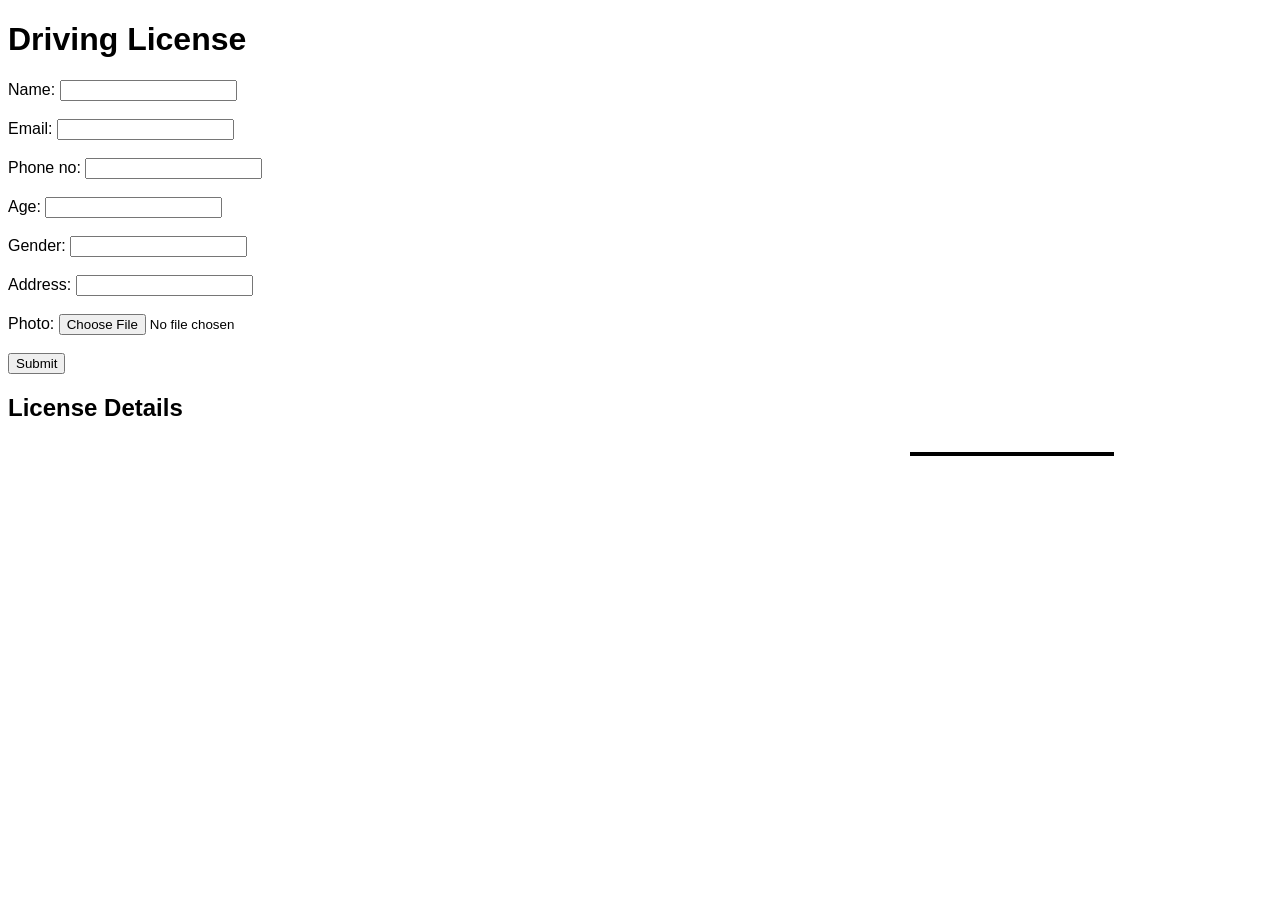
==== html-css/form.html @ 86f64d32 "css layouts" ====
<!DOCTYPE html>
<html lang="en">
<head>
    <title>Responsive Form</title>
    <link rel="stylesheet" href="form.css">
</head>
<body>

<h1>Driving License</h1>

<!-- FORM -->
<form id="details">
    <label>Name:</label>
    <input type="text" id="name" required><br><br>

    <label>Email:</label>
    <input type="email" id="mail" required><br><br>

    <label>Phone no:</label>
    <input type="number" id="phone" required><br><br>

    <label>Age:</label>
    <input type="number" id="age" required><br><br>

    <label>Gender:</label>
    <input type="text" id="gender" required><br><br>

    <label>Address:</label>
    <input type="text" id="address" required><br><br>

    <label>Photo:</label>
    <input type="file" id="image" accept="image/*" required><br><br>

    <button type="submit">Submit</button>
</form>

<!-- RESULT SECTION -->
<h2>License Details</h2>

<div class="result-container">

    <!-- LEFT SIDE -->
    <div class="details">
        <p id="p1"></p>
        <p id="p2"></p>
        <p id="p3"></p>
        <p id="p4"></p>
        <p id="p5"></p>
        <p id="p6"></p>
    </div>

    <!-- RIGHT SIDE -->
    <div class="photo">
        <img id="dp" width="200px">
    </div>

</div>

<script src="form.js"></script>

</body>
</html>
---- html-css/form.css ----
body {
    font-family: Arial;
}

/* RESULT LAYOUT */
.result-container {
    display: flex;
    align-items: flex-start;
    gap: 20px; /* controls space between text and image */
    margin-left: 20px;
}

/* LEFT SIDE TEXT */
.details {
    width: 60%;
    font-size: 18px;
}

/* RIGHT SIDE IMAGE */
.photo {
    width: 35%;
    text-align: center;
}

.photo img {
    border: 2px solid black;
}

/* spacing */
p {
    margin: 8px 0;
}
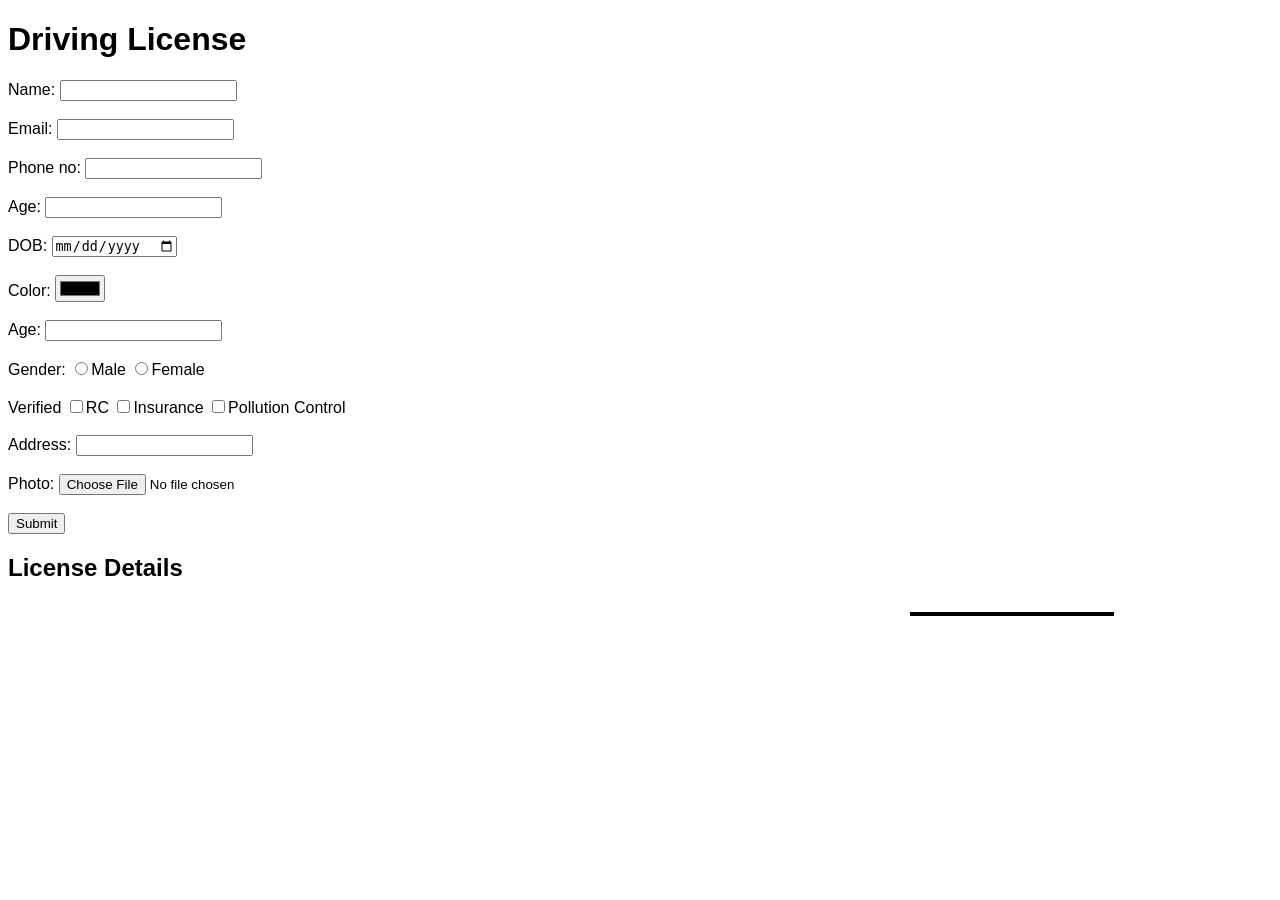
==== commit 99730862: "form" ====
--- a/html-css/form.html
+++ b/html-css/form.html
@@ -12,7 +12,7 @@
 <form id="details">
     <label>Name:</label>
     <input type="text" id="name" required><br><br>
-
+    
     <label>Email:</label>
     <input type="email" id="mail" required><br><br>
 
@@ -21,10 +21,23 @@
 
     <label>Age:</label>
     <input type="number" id="age" required><br><br>
-
+    <label>DOB:</label>
+    <input type="date" id="dob" required><br><br>
+    <label>Color:</label>
+    <input type="color"><br><br>
+    <label>Age:</label>
+    <input type="number" id="age" required><br><br>
     <label>Gender:</label>
-    <input type="text" id="gender" required><br><br>
-
+    <input type="radio" name="gender" id="male" value="Male" required>Male
+    <input type="radio" name="gender" id="female" value="Female">Female
+    <br><br>
+    <label>Verified</label>
+    <input type="checkbox" name="documents" value="RC book">RC
+    <input type="checkbox" name="documents" value="Insurance">Insurance
+    <input type="checkbox" name="documents" value="Pollution control">Pollution Control
+    <br><br>
+    
+    
     <label>Address:</label>
     <input type="text" id="address" required><br><br>
 
@@ -47,9 +60,12 @@
         <p id="p4"></p>
         <p id="p5"></p>
         <p id="p6"></p>
+        <p id="p7"></p>
+        <p id="p8"></p>
     </div>
 
     <!-- RIGHT SIDE -->
+
     <div class="photo">
         <img id="dp" width="200px">
     </div>
